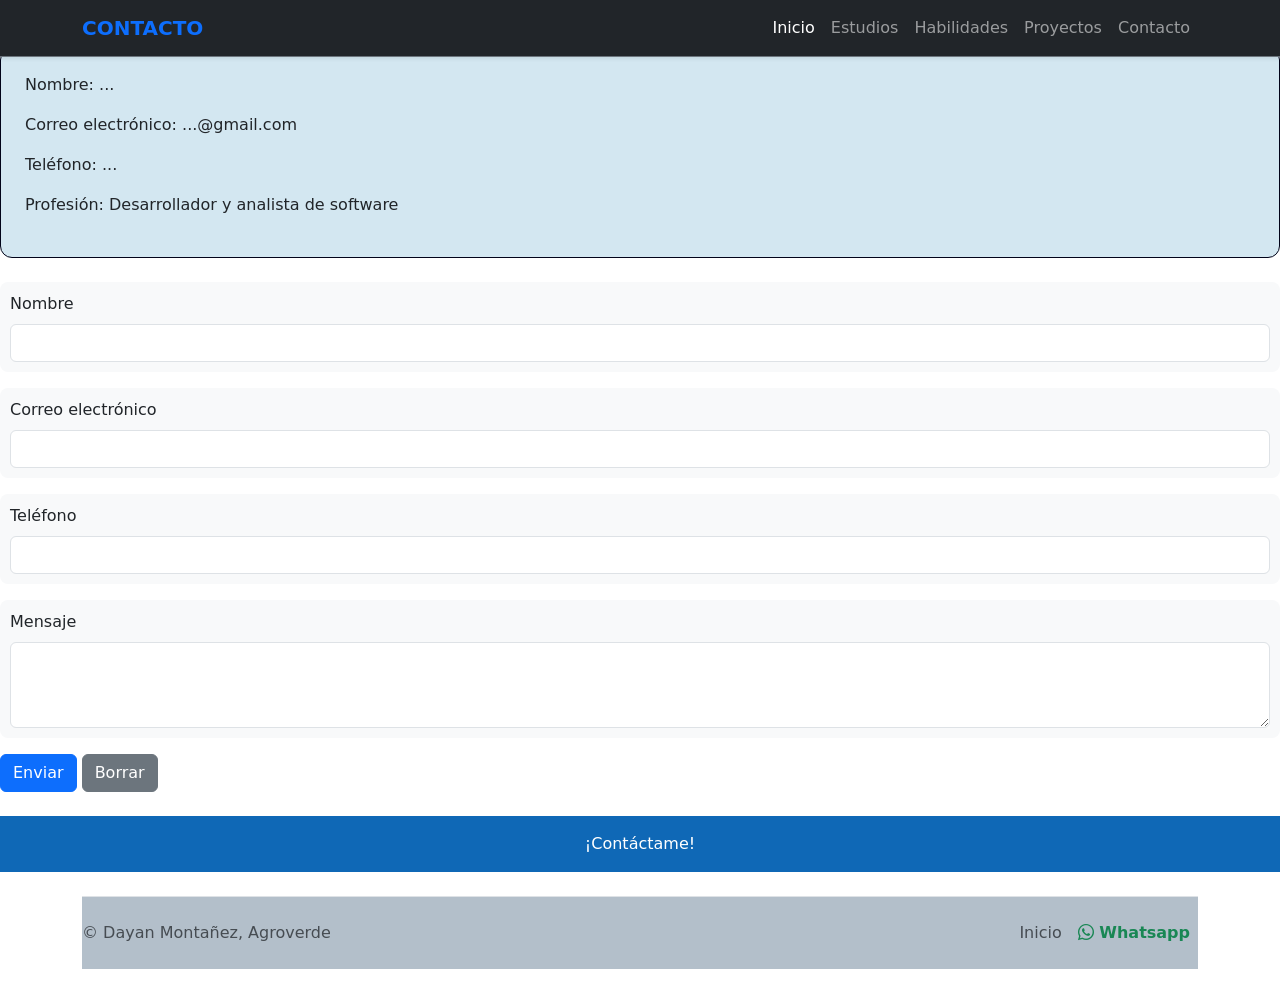
==== pages/contacto.html @ 162a64b0 "first commit" ====
<!DOCTYPE html>
<html lang="es">

<head>
    <meta charset="UTF-8">
    <meta name="viewport" content="width=device-width, initial-scale=1.0">
    <link href="https://cdn.jsdelivr.net/npm/bootstrap@5.3.3/dist/css/bootstrap.min.css" rel="stylesheet">
    <link rel="stylesheet" href="https://cdn.jsdelivr.net/npm/bootstrap-icons@1.13.1/font/bootstrap-icons.min.css">
    <link rel="stylesheet" href="/assets/css/principal.css">
    <link rel="stylesheet" href="/assets/css/contacto.css">
    <title>contacto</title>
</head>

<body class="pt-5">
    <!-- 1. BARRA DE NAVEGACIÓN (NAVBAR) -->
    <nav class="navbar navbar-expand-lg bg-dark navbar-dark fixed-top border-bottom border-secondary shadow-sm">
        <div class="container">
            <!-- Marca o Nombre en el Navbar -->
            <a class="navbar-brand fw-bold text-primary" href="#inicio">
                CONTACTO
            </a>

            <!-- Botón de Hamburguesa (visible solo en celulares/tablets) -->
            <button class="navbar-toggler" type="button" data-bs-toggle="collapse" data-bs-target="#menuNavegacion"
                aria-controls="menuNavegacion" aria-expanded="false" aria-label="Toggle navigation">
                <span class="navbar-toggler-icon"></span>
            </button>

            <!-- Contenido colapsable del menú -->
            <div class="collapse navbar-collapse" id="menuNavegacion">
                <ul class="navbar-nav ms-auto mb-2 mb-lg-0 fw-medium">
                    <li class="nav-item">
                        <a class="nav-link active" aria-current="page" href="../index.html">Inicio</a>
                    </li>
                    <li class="nav-item">
                        <a class="nav-link" href="../pages/estudios.html">Estudios</a>
                    </li>
                    <li class="nav-item">
                        <a class="nav-link" href="../pages/habilidades.html">Habilidades</a>
                    </li>
                    <li class="nav-item">
                        <a class="nav-link" href="../pages/proyectos.html">Proyectos</a>
                    </li>
                    <li class="nav-item">
                        <a class="nav-link" href="../pages/contacto.html">Contacto</a>
                    </li>
                </ul>
                </ul>
            </div>
        </div>
    </nav>
    <form>
        <!--tarjeta del contacto-->
        <div class="card p-4 mb-4 tarjeta-contacto">
            <p>Nombre: ...</p>
            <p>Correo electrónico: ...@gmail.com</p>
            <p>Teléfono: ...</p>
            <p>Profesión: Desarrollador y analista de software</p>
        </div>
        <!--Formulario-->
        <div class="mb-3 campo-formmulario">
            <label for="nombre" class="form-label">Nombre</label>
            <input type="text" class="form-control" id="nombre">
        </div>
        <div class="mb-3 campo-formmulario">
            <label for="correo" class="form-label">Correo electrónico</label>
            <input type="email" class="form-control" id="correo">
        </div>
        <div class="mb-3 campo-formmulario">
            <label for="telefono" class="form-label">Teléfono</label>
            <input type="text" class="form-control" id="telefono">
        </div>
        <div class="mb-3 campo-formmulario">
            <label for="mensaje" class="form-label">Mensaje</label>
            <textarea class="form-control" id="mensaje" rows="3"></textarea>
        </div>
        <!--Botones de enviar y borrar-->
        <button type="submit" class="btn btn-primary">Enviar</button>
        <button type="reset" class="btn btn-secondary">Borrar</button>
    </form>
    <!--Barra final-->
    <footer class="text-center py-3 barra-contacto mt-4">
        <a href="mailto:derlynyiselcaro@gmail.com" class="text-white text-decoration-none">
            ¡Contáctame!
        </a>
    </footer>

    <!--footer o pie de página-->
    <div class="container">
        <footer class="d-flex flex-wrap justify-content-between align-items-center py-3 my-4 border-top">
            <p class="col-md-4 mb-0 text-body-secondary">
                &copy; Dayan Montañez, Agroverde
            </p>
            <a href="/"
                class="col-md-4 d-flex align-items-center justify-content-center mb-3 mb-md-0 me-md-auto link-body-emphasis text-decoration-none"
                aria-label="Bootstrap">
                <svg class="bi me-2" width="40" height="32" aria-hidden="true">
                    <use xlink:href="#bootstrap"></use>
                </svg>
            </a>
            <!---link principales-->
            <ul class="nav col-md-4 justify-content-end">
                <li class="nav-item">
                    <a href="../index.html" class="nav-link px-2 text-body-secondary">Inicio</a>
                </li>

                <!---Link de WhatsApp-->
                <li class="nav-item">
                    <a href="https://wa.me/573228858809" target="_blank" class="nav-link px-2 text-success fw-semibold">
                        <i class="bi bi-whatsapp"></i> Whatsapp
                    </a>
                </li>
            </ul>
        </footer>
    </div>
    <script src="https://cdn.jsdelivr.net/npm/bootstrap@5.3.3/dist/js/bootstrap.bundle.min.js"></script>
</body>



</html>
---- assets/css/principal.css ----
.foto-perfil {
    width: 200px;
    height: 200px;
    object-fit: cover;
    padding: 5px;
}

.contenedor-imagen {
    margin: 50px;
}
main {
    background-color: #f3f7fb;  
    box-shadow: 0 4px 8px rgba(0, 0, 0, 0.1);
}

footer {
    background-color: #b3bfca;
    color: white;
}
---- assets/css/contacto.css ----
.campo-formmulario {
  background-color: #f8f9fa;
  padding: 10px;
  border-radius: 8px;
}
.tarjeta-contacto{
    background-color: #d3e7f1;
  border-radius: 12px;
  border-color: #010319;
}
.barra-contacto{
  background-color: #0f68b6;
}
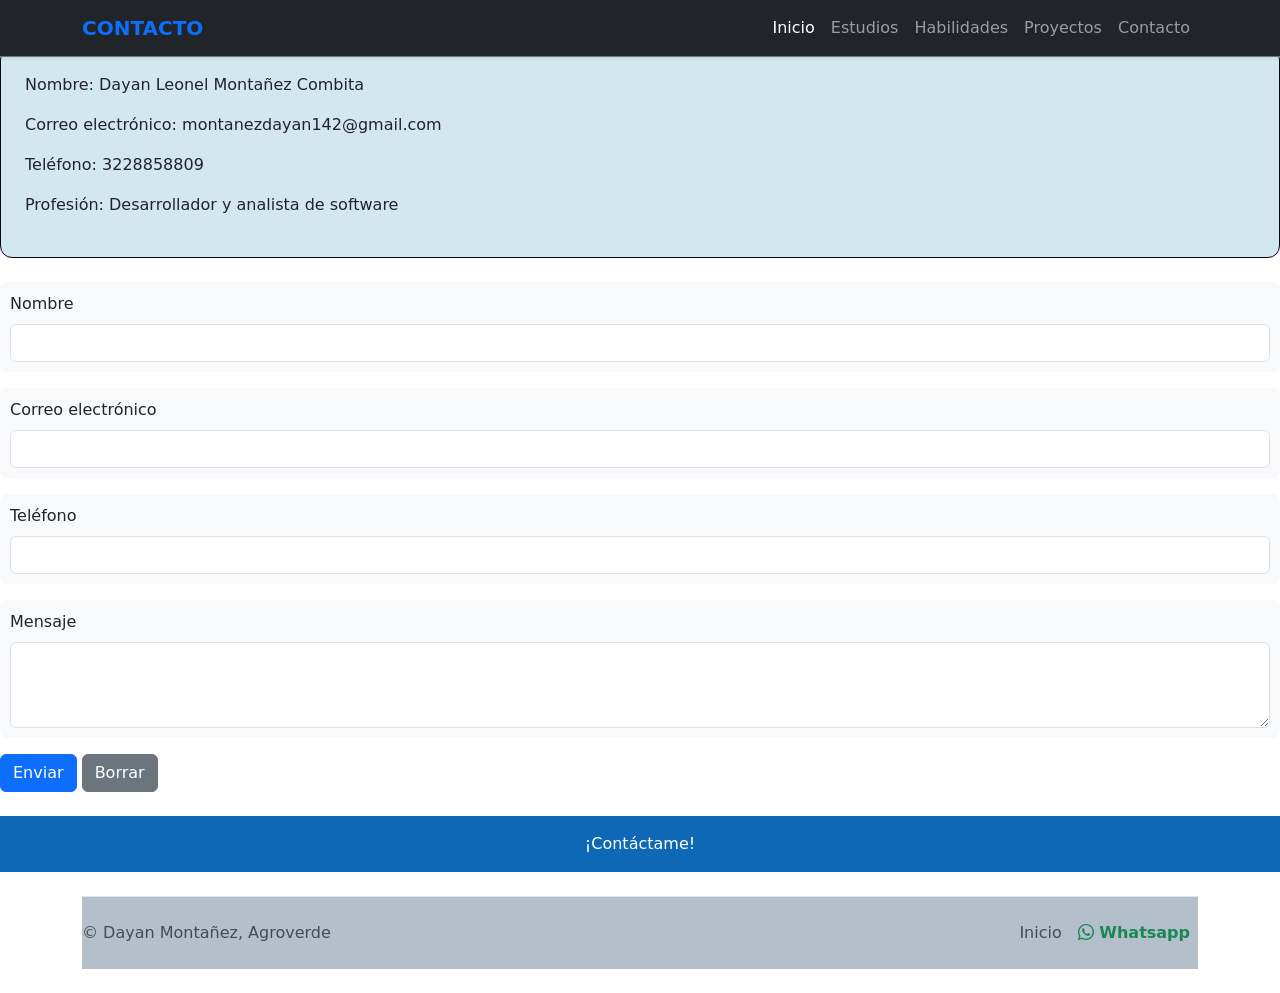
==== commit 8e312615: "feat: modificion de imagenes y contenido" ====
--- a/pages/contacto.html
+++ b/pages/contacto.html
@@ -16,7 +16,7 @@
     <nav class="navbar navbar-expand-lg bg-dark navbar-dark fixed-top border-bottom border-secondary shadow-sm">
         <div class="container">
             <!-- Marca o Nombre en el Navbar -->
-            <a class="navbar-brand fw-bold text-primary" href="#inicio">
+            <a class="navbar-brand fw-bold text-primary" href="/pages/contacto.html">
                 CONTACTO
             </a>
 
@@ -52,9 +52,9 @@
     <form>
         <!--tarjeta del contacto-->
         <div class="card p-4 mb-4 tarjeta-contacto">
-            <p>Nombre: ...</p>
-            <p>Correo electrónico: ...@gmail.com</p>
-            <p>Teléfono: ...</p>
+            <p>Nombre: Dayan Leonel Montañez Combita</p>
+            <p>Correo electrónico: montanezdayan142@gmail.com</p>
+            <p>Teléfono: 3228858809</p>
             <p>Profesión: Desarrollador y analista de software</p>
         </div>
         <!--Formulario-->
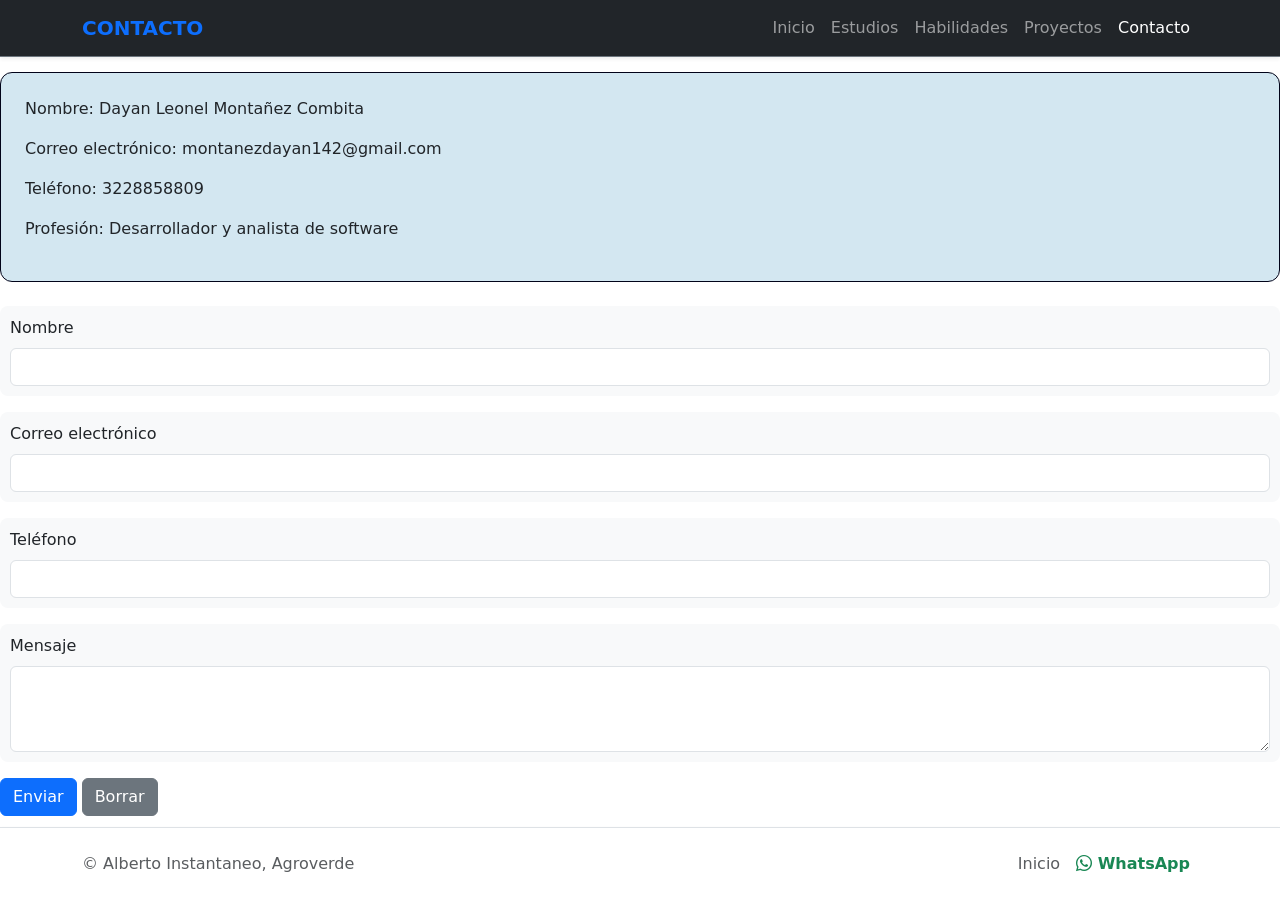
==== commit 768a63a2: "feat: arreglo de footers, nueva imagen y color a flechas de carrusel" ====
--- a/pages/contacto.html
+++ b/pages/contacto.html
@@ -30,7 +30,7 @@
             <div class="collapse navbar-collapse" id="menuNavegacion">
                 <ul class="navbar-nav ms-auto mb-2 mb-lg-0 fw-medium">
                     <li class="nav-item">
-                        <a class="nav-link active" aria-current="page" href="../index.html">Inicio</a>
+                        <a class="nav-link" aria-current="page" href="../index.html">Inicio</a>
                     </li>
                     <li class="nav-item">
                         <a class="nav-link" href="../pages/estudios.html">Estudios</a>
@@ -42,16 +42,17 @@
                         <a class="nav-link" href="../pages/proyectos.html">Proyectos</a>
                     </li>
                     <li class="nav-item">
-                        <a class="nav-link" href="../pages/contacto.html">Contacto</a>
+                        <a class="nav-link active" href="../pages/contacto.html">Contacto</a>
                     </li>
                 </ul>
                 </ul>
             </div>
         </div>
     </nav>
+    
     <form>
         <!--tarjeta del contacto-->
-        <div class="card p-4 mb-4 tarjeta-contacto">
+        <div class="card p-4 mb-4 my-4 tarjeta-contacto">
             <p>Nombre: Dayan Leonel Montañez Combita</p>
             <p>Correo electrónico: montanezdayan142@gmail.com</p>
             <p>Teléfono: 3228858809</p>
@@ -86,33 +87,28 @@
     </footer>
 
     <!--footer o pie de página-->
-    <div class="container">
-        <footer class="d-flex flex-wrap justify-content-between align-items-center py-3 my-4 border-top">
-            <p class="col-md-4 mb-0 text-body-secondary">
-                &copy; Dayan Montañez, Agroverde
+    <footer class="fixed-bottom bg-white border-top shadow-sm py-3">
+        <div class="container d-flex flex-wrap justify-content-between align-items-center">
+            <!-- Copyright -->
+            <p class="col-md-6 mb-0 text-body-secondary">
+                &copy; Alberto Instantaneo, Agroverde
             </p>
-            <a href="/"
-                class="col-md-4 d-flex align-items-center justify-content-center mb-3 mb-md-0 me-md-auto link-body-emphasis text-decoration-none"
-                aria-label="Bootstrap">
-                <svg class="bi me-2" width="40" height="32" aria-hidden="true">
-                    <use xlink:href="#bootstrap"></use>
-                </svg>
-            </a>
-            <!---link principales-->
-            <ul class="nav col-md-4 justify-content-end">
+
+            <!-- Enlaces -->
+            <ul class="nav col-md-6 justify-content-end align-items-center">
                 <li class="nav-item">
                     <a href="../index.html" class="nav-link px-2 text-body-secondary">Inicio</a>
                 </li>
-
-                <!---Link de WhatsApp-->
                 <li class="nav-item">
-                    <a href="https://wa.me/573228858809" target="_blank" class="nav-link px-2 text-success fw-semibold">
-                        <i class="bi bi-whatsapp"></i> Whatsapp
+                    <a href="https://wa.me/573228858809" target="_blank" rel="noopener noreferrer"
+                        class="nav-link px-2 text-success fw-semibold">
+                        <i class="bi bi-whatsapp"></i> WhatsApp
                     </a>
                 </li>
             </ul>
-        </footer>
-    </div>
+        </div>
+    </footer>
+
     <script src="https://cdn.jsdelivr.net/npm/bootstrap@5.3.3/dist/js/bootstrap.bundle.min.js"></script>
 </body>
 
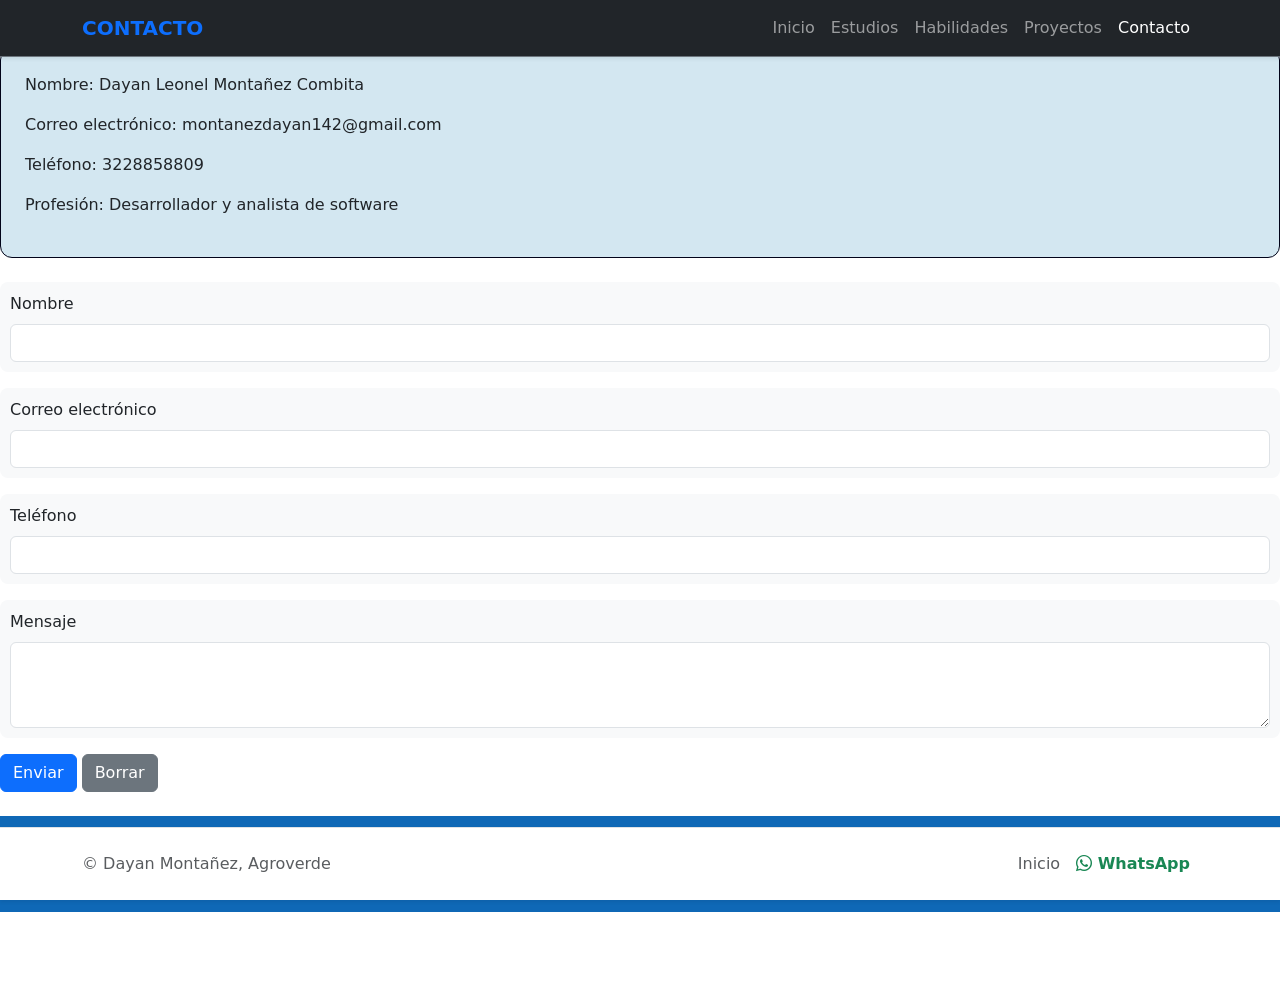
==== commit 45c1d955: "feat: arreglo texto feat" ====
--- a/pages/contacto.html
+++ b/pages/contacto.html
@@ -49,10 +49,9 @@
             </div>
         </div>
     </nav>
-    
     <form>
         <!--tarjeta del contacto-->
-        <div class="card p-4 mb-4 my-4 tarjeta-contacto">
+        <div class="card p-4 mb-4 tarjeta-contacto">
             <p>Nombre: Dayan Leonel Montañez Combita</p>
             <p>Correo electrónico: montanezdayan142@gmail.com</p>
             <p>Teléfono: 3228858809</p>
@@ -80,18 +79,19 @@
         <button type="reset" class="btn btn-secondary">Borrar</button>
     </form>
     <!--Barra final-->
-    <footer class="text-center py-3 barra-contacto mt-4">
-        <a href="mailto:derlynyiselcaro@gmail.com" class="text-white text-decoration-none">
+    <footer class="text-center barra-contacto mt-4 pt-4 pb-5 mb-5">
+        <a href="mailto:montanezdayan142@gmail.com" class="text-white text-decoration-none">
             ¡Contáctame!
         </a>
     </footer>
+    <br>
 
     <!--footer o pie de página-->
     <footer class="fixed-bottom bg-white border-top shadow-sm py-3">
         <div class="container d-flex flex-wrap justify-content-between align-items-center">
             <!-- Copyright -->
             <p class="col-md-6 mb-0 text-body-secondary">
-                &copy; Alberto Instantaneo, Agroverde
+                &copy; Dayan Montañez, Agroverde
             </p>
 
             <!-- Enlaces -->
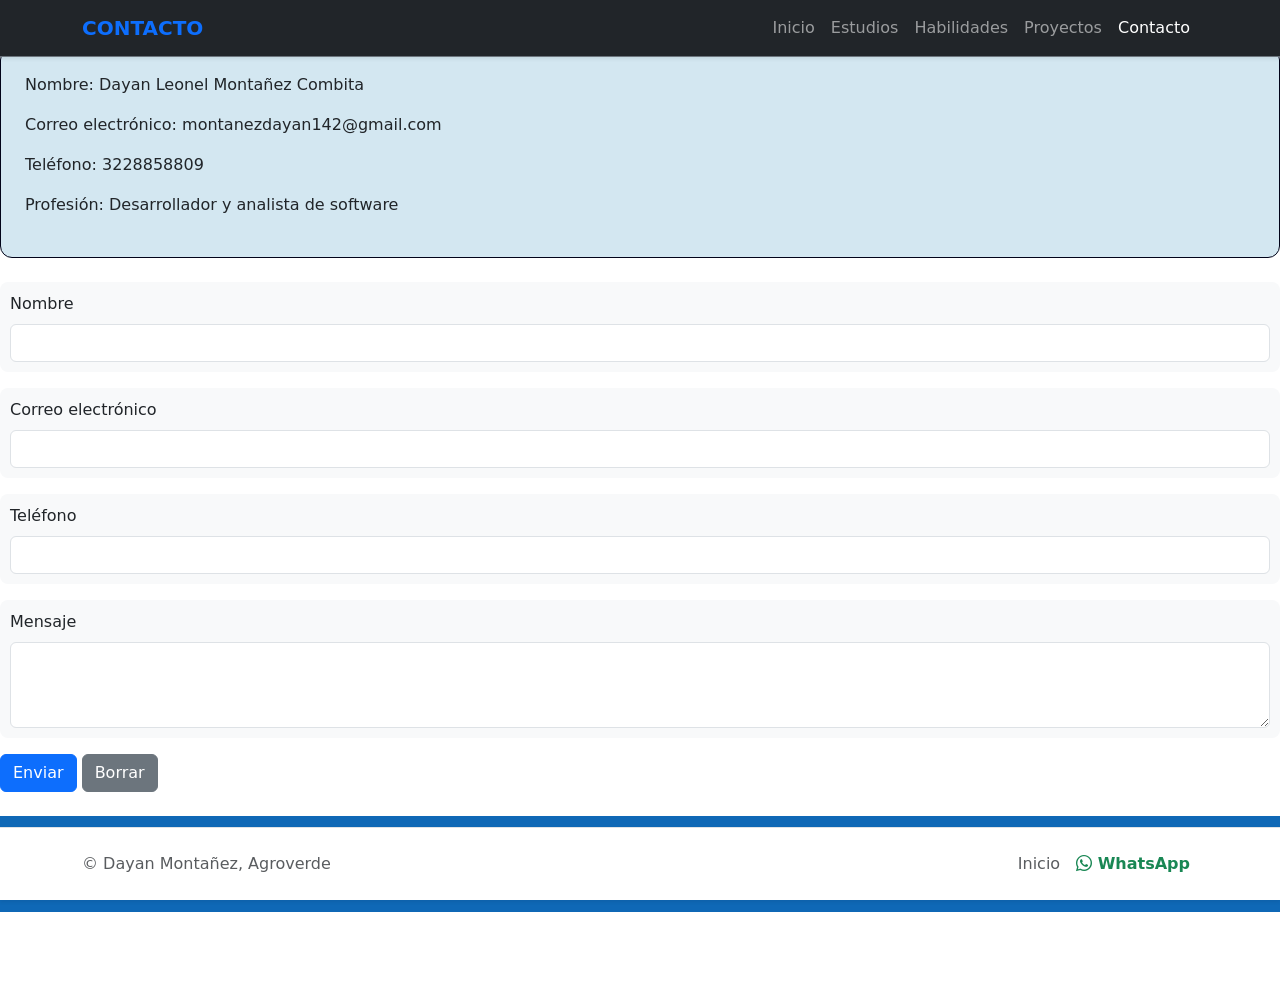
==== commit 7cac52ef: "feat: arreglo rutas nav" ====
--- a/pages/contacto.html
+++ b/pages/contacto.html
@@ -16,7 +16,7 @@
     <nav class="navbar navbar-expand-lg bg-dark navbar-dark fixed-top border-bottom border-secondary shadow-sm">
         <div class="container">
             <!-- Marca o Nombre en el Navbar -->
-            <a class="navbar-brand fw-bold text-primary" href="/pages/contacto.html">
+            <a class="navbar-brand fw-bold text-primary" href="contacto.html">
                 CONTACTO
             </a>
 
